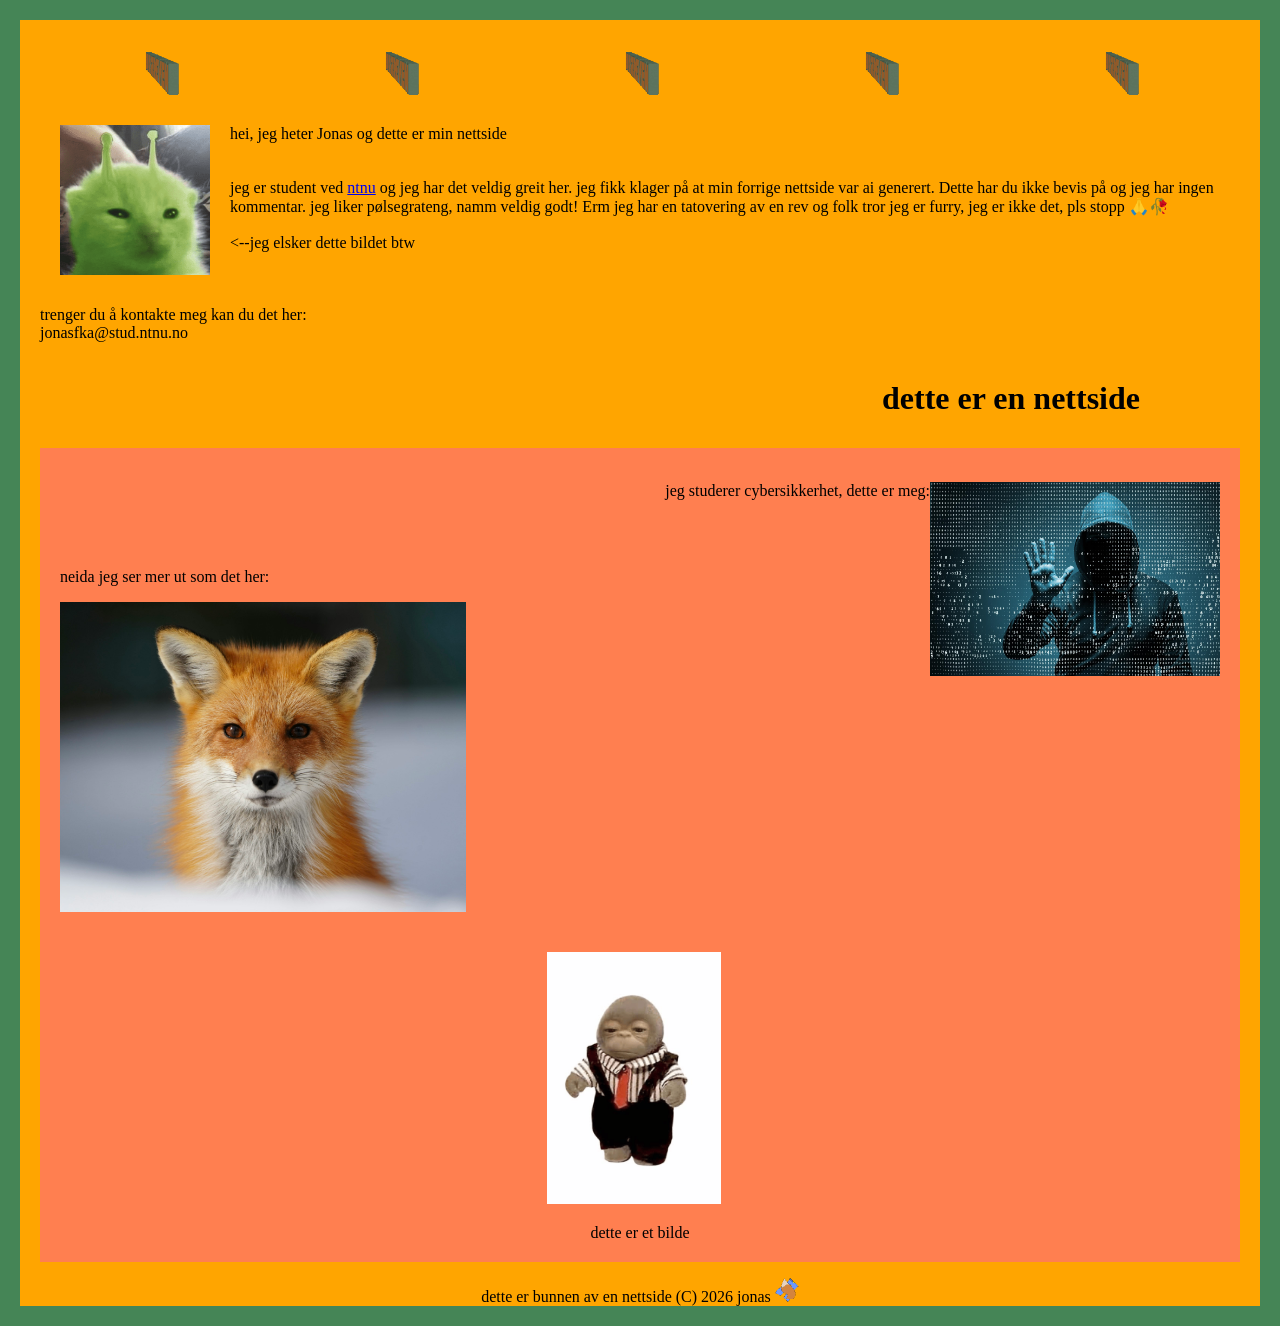
==== index.html @ 81158851 "added files" ====
<!DOCTYPE html>
<html>
<head>
<meta charset="UTF-8">
<title>buksereven</title>
<link rel="stylesheet" href="style.css">
<link rel="icon" type="image/x-icon" href="images/favicon.ico">
</head>

<body style="background-color:rgb(69, 133, 86)">
	<div class="bar">
		<br>
  		<img class="logo" src="images/buksereven.gif"><img class="logo" src="images/buksereven.gif"><img class="logo" src="images/buksereven.gif"><img class="logo" src="images/buksereven.gif"><img class="logo" src="images/buksereven.gif">
		<p>
			<img class="glorp" src="images/glorp.png">
			hei, jeg heter Jonas og dette er min nettside
			<br><br><br>
			jeg er student ved <a href="https://ntnu.no" target="_blank">ntnu</a> og jeg har det veldig greit her. jeg fikk klager på at min forrige nettside var ai generert. Dette har du ikke bevis på og jeg har ingen kommentar.
			jeg liker pølsegrateng, namm veldig godt! Erm jeg har en tatovering av en rev og folk tror jeg er furry, jeg er ikke det, pls stopp 🙏🥀
			<br><br>
			<--jeg elsker dette bildet btw
			<br><br><br><br>
			trenger du å kontakte meg kan du det her:
			<br>
			jonasfka@stud.ntnu.no
			<br>

		</p>
      	<h1 class="detteerennettside">dette er en nettside</h1>
		
		<br><br><br><br><br>

     	   <div class="coral"> 
				<br>
     	       <p class="cyber">jeg studerer cybersikkerhet, dette er meg:
					<img class="hacker" src="images/hacker.jpg">
			   </p>
			   <br><br>
			   <p>neida jeg ser mer ut som det her:</p>
			   <img class="rev" src="images/rev.jpg">
			   <br><br><br>
			   <a href="https://www.youtube.com/watch?v=Wu-hE0InpLw" target="_blank"><img class="ape" src="images/ape.gif"></a>
			   <p class="true">dette er et bilde</p>
			</div>

     	   <p class="bunn">dette er bunnen av en nettside (C) 2026 jonas 
			<img class="icon" src="images/favicon.ico">
		   </p>
	</div>
</body>
</html>
---- style.css ----
.bar {
    background-color: orange;
    max-width: 1200px;
    margin: 20px auto;
    padding: 0 20px;
}

.coral {
    background-color:coral;
    max-width: 1200px;
    margin:0 auto;
    padding: 0 20px;
}

.logo {
    width: 20%;
}

.glorp {
    width: 150px;
    float: left;
    margin: auto 20px;
}

.detteerennettside {
    float: right;
    padding-right: 100px;
}

.cyber {
    text-align: end;
}

.hacker {
    width: 25%;
    float: right;
}

.rev {
    width: 35%;
}

.bunn {
    text-align: center;
}

.icon {
    width: 2%;
}

.ape {
    width: 15%;
    padding-left:42%;
}

.true {
    text-align: center;
    padding-bottom: 20px;
}
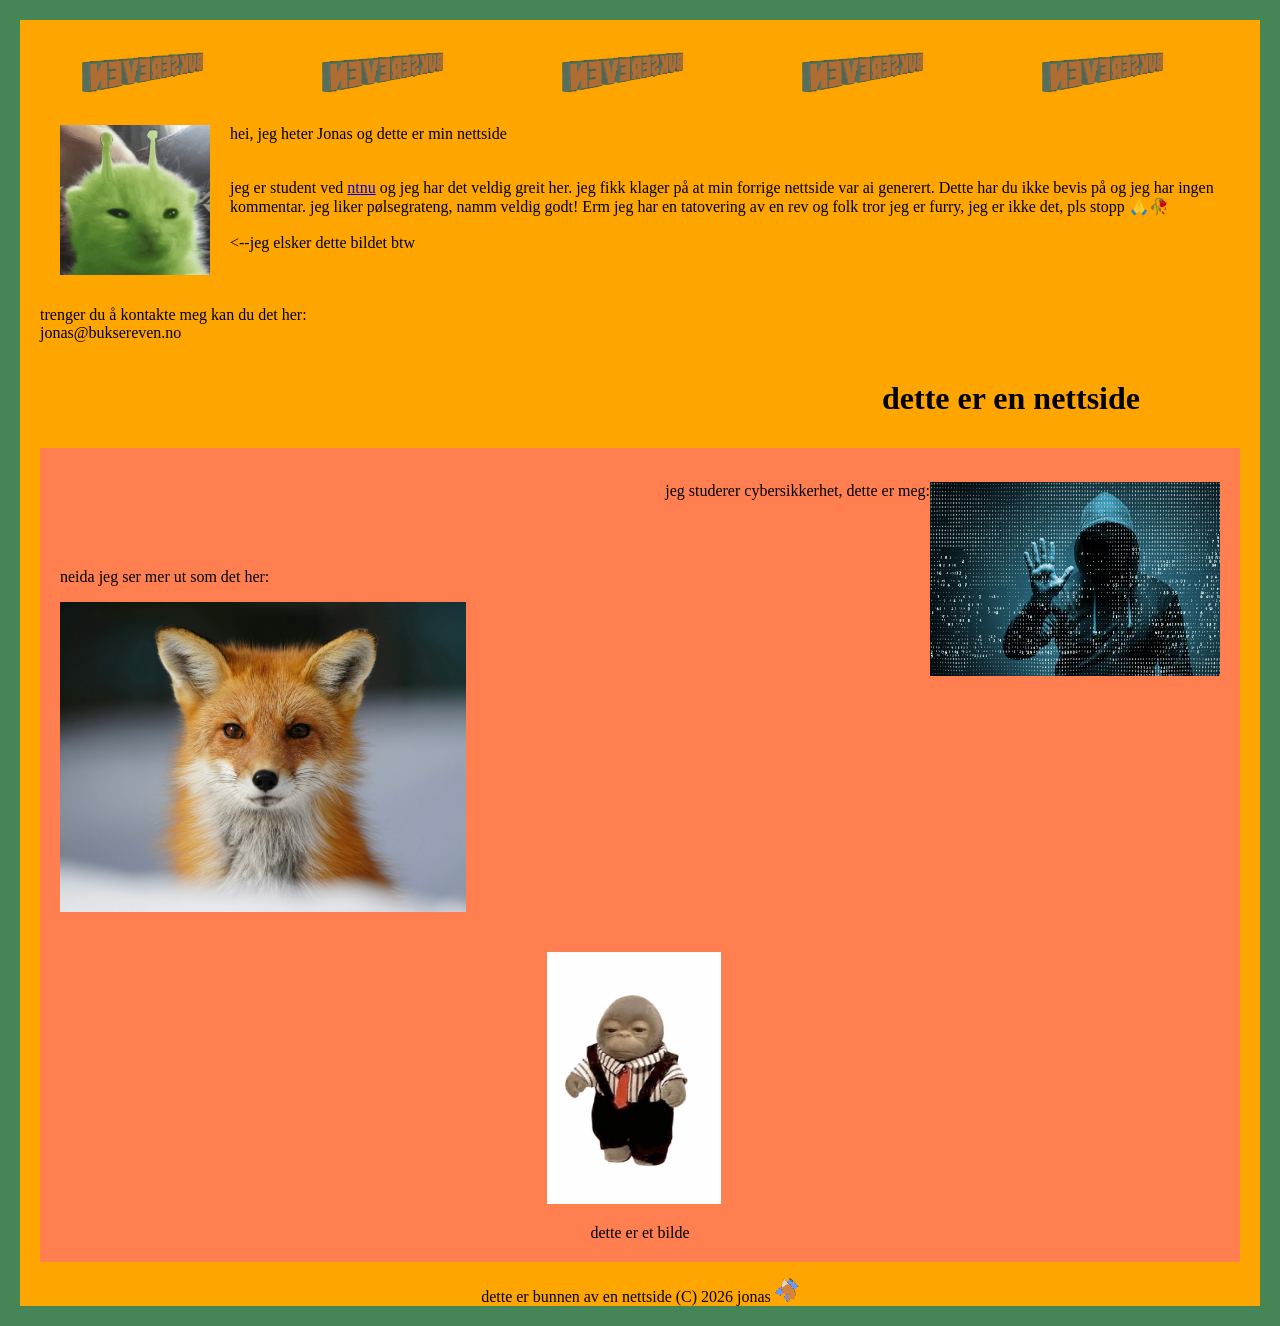
==== commit d06b00a9: "Update index.html endra på kontaktinfo" ====
--- a/index.html
+++ b/index.html
@@ -22,7 +22,7 @@
 			<br><br><br><br>
 			trenger du å kontakte meg kan du det her:
 			<br>
-			jonasfka@stud.ntnu.no
+			jonas@buksereven.no
 			<br>
 
 		</p>
@@ -48,4 +48,4 @@
 		   </p>
 	</div>
 </body>
-</html>+</html>
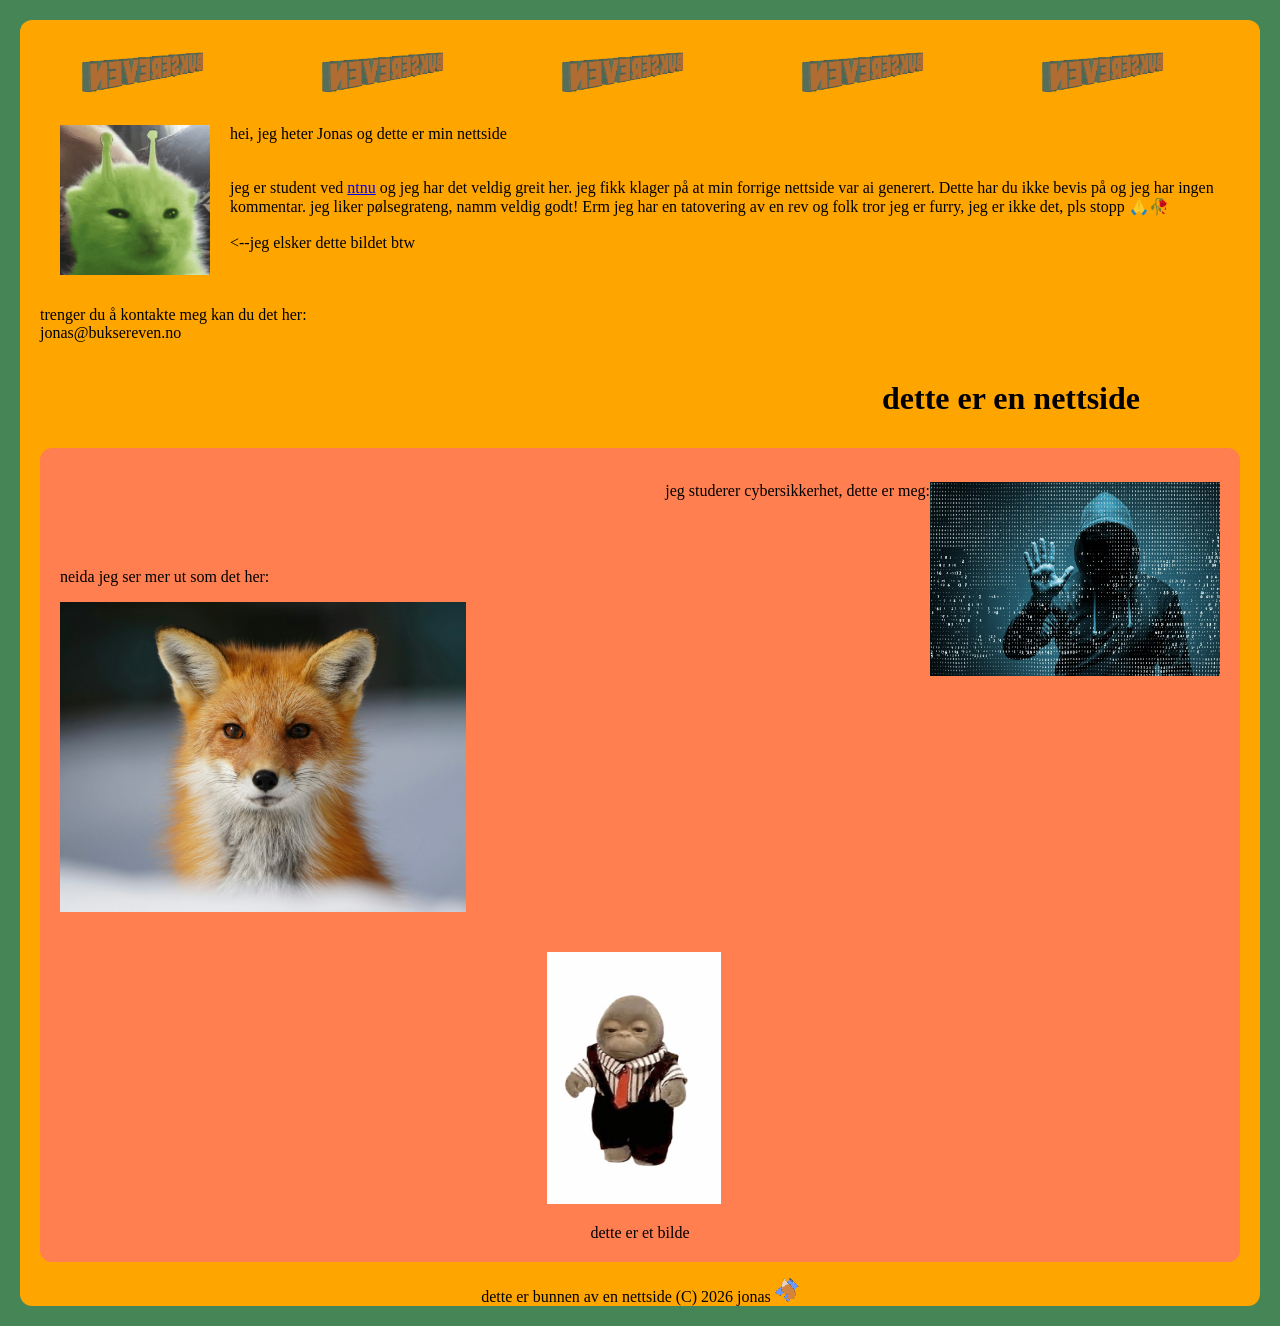
==== commit 492f5bab: "det forrige commit sa bare faktisk, glemte å initiallize filene oopsie" ====
--- a/index.html
+++ b/index.html
@@ -37,7 +37,7 @@
 			   </p>
 			   <br><br>
 			   <p>neida jeg ser mer ut som det her:</p>
-			   <img class="rev" src="images/rev.jpg">
+			   <img class="rev" id="rev" src="images/rev.jpg">
 			   <br><br><br>
 			   <a href="https://www.youtube.com/watch?v=Wu-hE0InpLw" target="_blank"><img class="ape" src="images/ape.gif"></a>
 			   <p class="true">dette er et bilde</p>
@@ -47,5 +47,6 @@
 			<img class="icon" src="images/favicon.ico">
 		   </p>
 	</div>
+	<script src="script.js"></script>
 </body>
 </html>
--- a/style.css
+++ b/style.css
@@ -4,6 +4,7 @@
     max-width: 1200px;
     margin: 20px auto;
     padding: 0 20px;
+    border-radius: 12px;
 }
 
 .coral {
@@ -11,6 +12,7 @@
     max-width: 1200px;
     margin:0 auto;
     padding: 0 20px;
+    border-radius: 12px;
 }
 
 .logo {
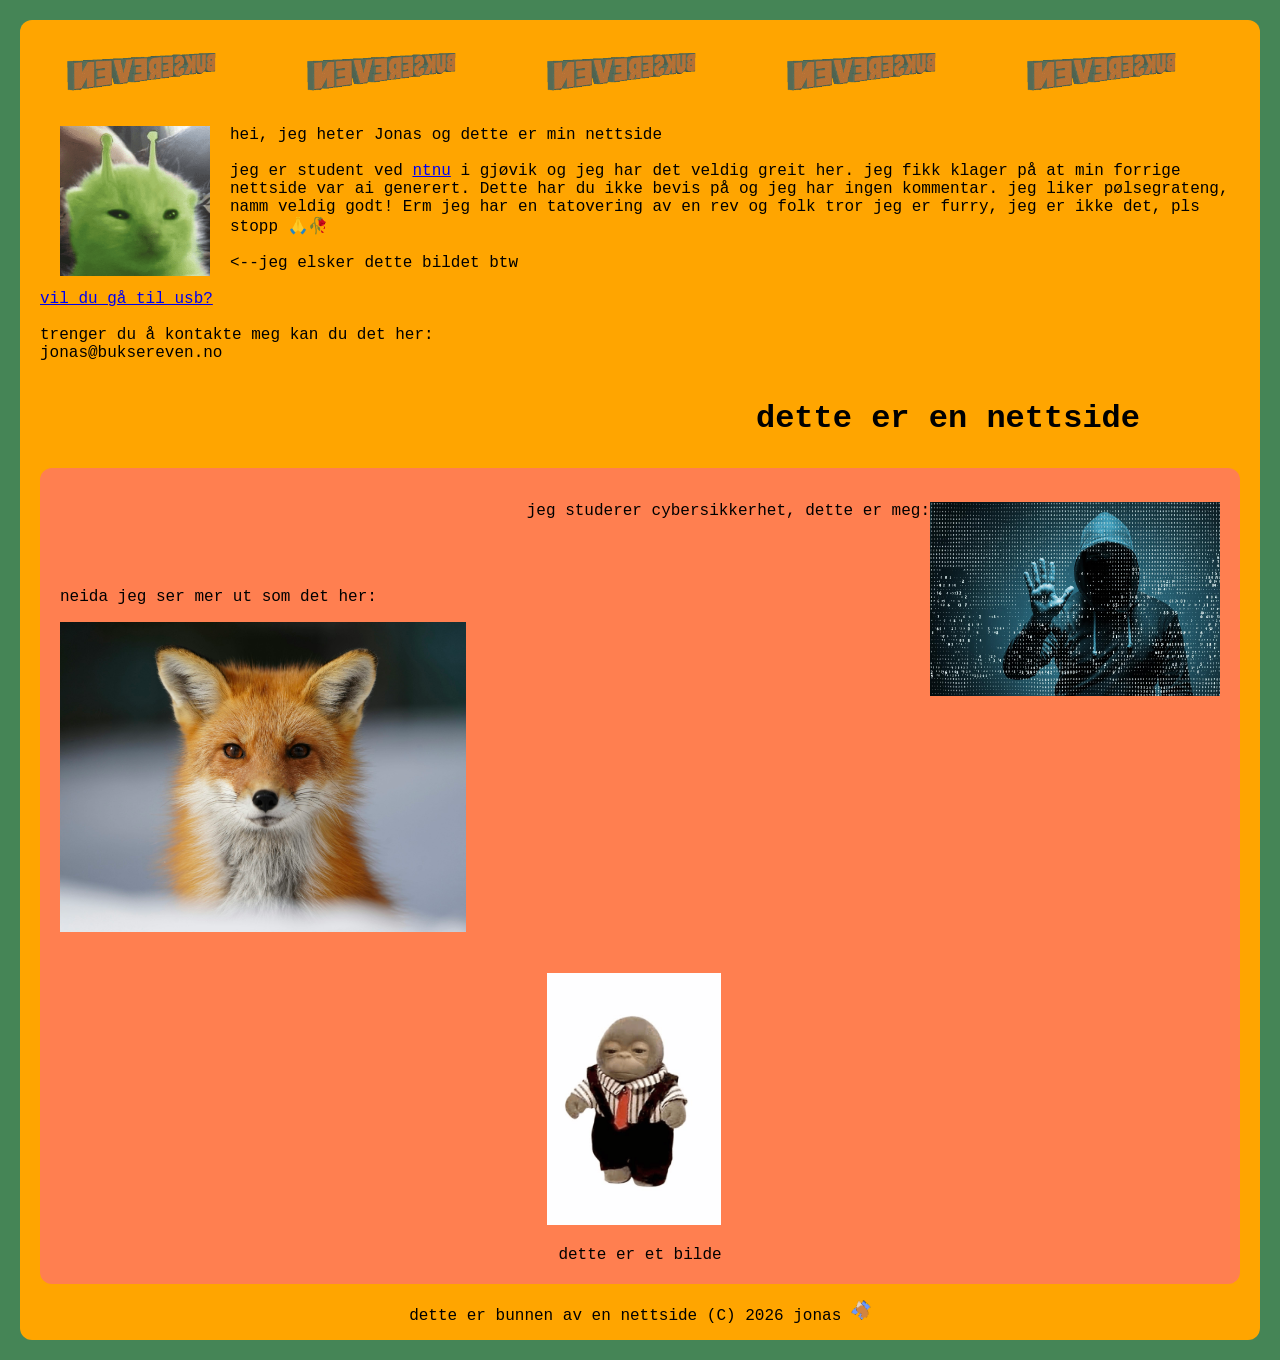
==== commit be7b68fd: "la til en link til /login fra buksereven i tilfelle noen ikke finner den, ingen anelse om hva som sk" ====
--- a/index.html
+++ b/index.html
@@ -1,52 +1,60 @@
 <!DOCTYPE html>
 <html>
+
 <head>
-<meta charset="UTF-8">
-<title>buksereven</title>
-<link rel="stylesheet" href="style.css">
-<link rel="icon" type="image/x-icon" href="images/favicon.ico">
+	<meta charset="UTF-8">
+	<title>buksereven</title>
+	<link rel="stylesheet" href="style.css">
+	<link rel="icon" type="image/x-icon" href="images/favicon.ico">
 </head>
 
 <body style="background-color:rgb(69, 133, 86)">
 	<div class="bar">
 		<br>
-  		<img class="logo" src="images/buksereven.gif"><img class="logo" src="images/buksereven.gif"><img class="logo" src="images/buksereven.gif"><img class="logo" src="images/buksereven.gif"><img class="logo" src="images/buksereven.gif">
+		<img class="logo" src="images/buksereven.gif"><img class="logo" src="images/buksereven.gif"><img class="logo"
+			src="images/buksereven.gif"><img class="logo" src="images/buksereven.gif"><img class="logo"
+			src="images/buksereven.gif">
 		<p>
 			<img class="glorp" src="images/glorp.png">
 			hei, jeg heter Jonas og dette er min nettside
-			<br><br><br>
-			jeg er student ved <a href="https://ntnu.no" target="_blank">ntnu</a> og jeg har det veldig greit her. jeg fikk klager på at min forrige nettside var ai generert. Dette har du ikke bevis på og jeg har ingen kommentar.
-			jeg liker pølsegrateng, namm veldig godt! Erm jeg har en tatovering av en rev og folk tror jeg er furry, jeg er ikke det, pls stopp 🙏🥀
 			<br><br>
-			<--jeg elsker dette bildet btw
-			<br><br><br><br>
-			trenger du å kontakte meg kan du det her:
-			<br>
-			jonas@buksereven.no
-			<br>
+			jeg er student ved <a href="https://ntnu.no" target="_blank">ntnu</a> i gjøvik og jeg har det veldig greit her. jeg
+			fikk klager på at min forrige nettside var ai generert. Dette har du ikke bevis på og jeg har ingen
+			kommentar.
+			jeg liker pølsegrateng, namm veldig godt! Erm jeg har en tatovering av en rev og folk tror jeg er furry, jeg
+			er ikke det, pls stopp 🙏🥀
+			<br><br>
+			<--jeg elsker dette bildet btw <br><br>
+			<a href="https://www.buksereven.no/login">vil du gå til usb?</a><br><br>
+				trenger du å kontakte meg kan du det her:
+				<br>
+				jonas@buksereven.no
+				<br>
 
 		</p>
-      	<h1 class="detteerennettside">dette er en nettside</h1>
-		
+		<h1 class="detteerennettside">dette er en nettside</h1>
+
 		<br><br><br><br><br>
 
-     	   <div class="coral"> 
-				<br>
-     	       <p class="cyber">jeg studerer cybersikkerhet, dette er meg:
-					<img class="hacker" src="images/hacker.jpg">
-			   </p>
-			   <br><br>
-			   <p>neida jeg ser mer ut som det her:</p>
-			   <img class="rev" id="rev" src="images/rev.jpg">
-			   <br><br><br>
-			   <a href="https://www.youtube.com/watch?v=Wu-hE0InpLw" target="_blank"><img class="ape" src="images/ape.gif"></a>
-			   <p class="true">dette er et bilde</p>
-			</div>
+		<div class="coral">
+			<br>
+			<p class="cyber">jeg studerer cybersikkerhet, dette er meg:
+				<img class="hacker" src="images/hacker.jpg">
+			</p>
+			<br><br>
+			<p>neida jeg ser mer ut som det her:</p>
+			<img class="rev" id="rev" src="images/rev.jpg">
+			<br><br><br>
+			<a href="https://www.youtube.com/watch?v=Wu-hE0InpLw" target="_blank"><img class="ape"
+					src="images/ape.gif"></a>
+			<p class="true">dette er et bilde</p>
+		</div>
 
-     	   <p class="bunn">dette er bunnen av en nettside (C) 2026 jonas 
+		<p class="bunn">dette er bunnen av en nettside (C) 2026 jonas
 			<img class="icon" src="images/favicon.ico">
-		   </p>
+		</p>
 	</div>
 	<script src="script.js"></script>
 </body>
-</html>
+
+</html>
--- a/style.css
+++ b/style.css
@@ -1,3 +1,6 @@
+* {
+    font-family:'Courier New', Courier, monospace;
+}
 
 .bar {
     background-color: orange;
@@ -45,10 +48,11 @@
 
 .bunn {
     text-align: center;
+    padding-bottom: 15px;
 }
 
 .icon {
-    width: 2%;
+    width: 20px;
 }
 
 .ape {
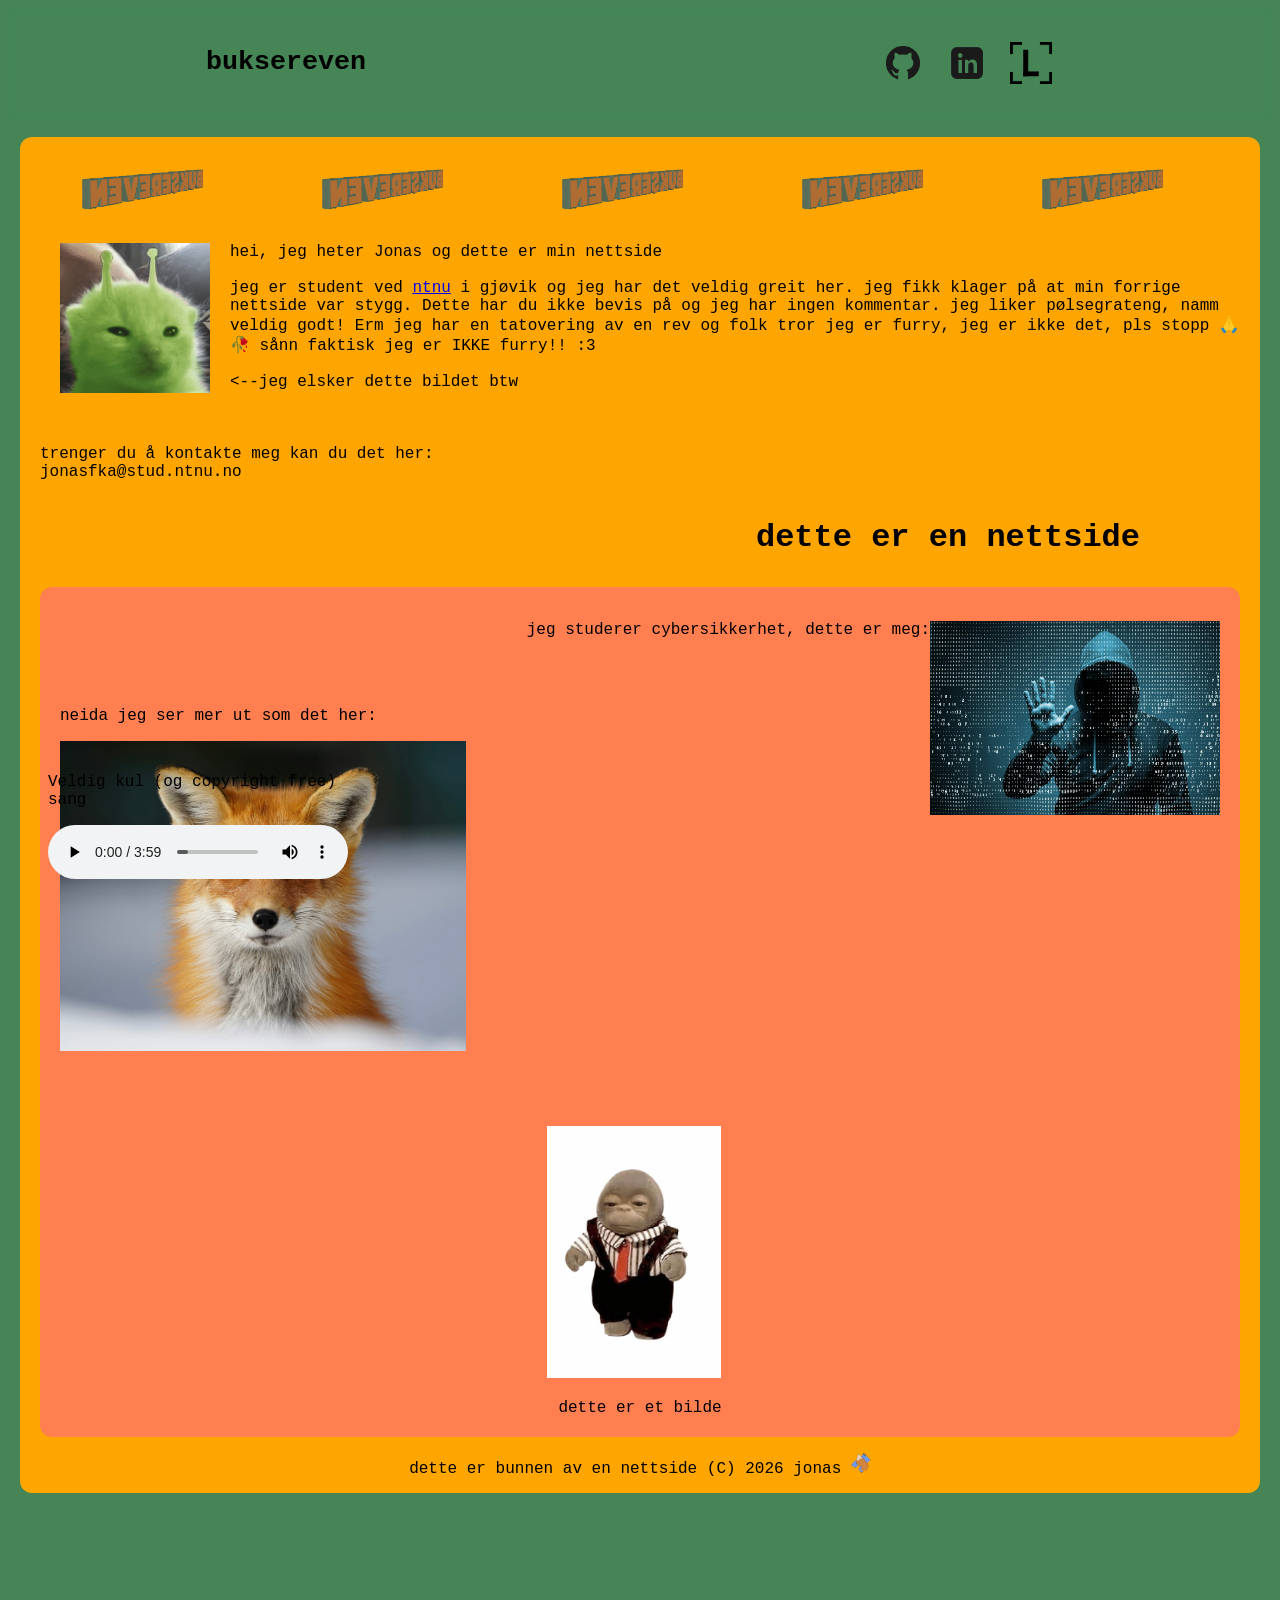
==== commit 3ccb114e: "la til navbar, endret på hvor det linker til /login og la til musikk" ====
--- a/index.html
+++ b/index.html
@@ -9,6 +9,14 @@
 </head>
 
 <body style="background-color:rgb(69, 133, 86)">
+	<div class="topbar">
+		<p class="toptext">buksereven</p>
+		<ul class="topsm">
+			<li><a href="https://www.github.com" target="_blank"><img id="icon" src="images/github.png"></a></li>
+			<li><a href="https://www.linkedin.com" target="_blank"><img id="icon" src="images/linkedin.png"></a></li>
+			<li><a href="https://www.buksereven.no/login" target="_blank"><img id="icon" src="images/login.png"></a></li>
+		</ul>
+	</div>
 	<div class="bar">
 		<br>
 		<img class="logo" src="images/buksereven.gif"><img class="logo" src="images/buksereven.gif"><img class="logo"
@@ -19,16 +27,16 @@
 			hei, jeg heter Jonas og dette er min nettside
 			<br><br>
 			jeg er student ved <a href="https://ntnu.no" target="_blank">ntnu</a> i gjøvik og jeg har det veldig greit her. jeg
-			fikk klager på at min forrige nettside var ai generert. Dette har du ikke bevis på og jeg har ingen
+			fikk klager på at min forrige nettside var stygg. Dette har du ikke bevis på og jeg har ingen
 			kommentar.
 			jeg liker pølsegrateng, namm veldig godt! Erm jeg har en tatovering av en rev og folk tror jeg er furry, jeg
-			er ikke det, pls stopp 🙏🥀
+			er ikke det, pls stopp 🙏🥀 sånn faktisk jeg er IKKE furry</a>!! :3
 			<br><br>
 			<--jeg elsker dette bildet btw <br><br>
-			<a href="https://www.buksereven.no/login">vil du gå til usb?</a><br><br>
+			<br><br>
 				trenger du å kontakte meg kan du det her:
 				<br>
-				jonas@buksereven.no
+				jonasfka@stud.ntnu.no
 				<br>
 
 		</p>
@@ -44,6 +52,7 @@
 			<br><br>
 			<p>neida jeg ser mer ut som det her:</p>
 			<img class="rev" id="rev" src="images/rev.jpg">
+			<p id="revtext"></p>
 			<br><br><br>
 			<a href="https://www.youtube.com/watch?v=Wu-hE0InpLw" target="_blank"><img class="ape"
 					src="images/ape.gif"></a>
@@ -54,6 +63,16 @@
 			<img class="icon" src="images/favicon.ico">
 		</p>
 	</div>
+
+	<div id="bottom">
+		<ul id="gaavekkframeg">
+		<li><p>Veldig kul (og copyright free)<br> sang</p></li>
+		<li><audio controls>
+			<source src="images/music.mp3" type="audio/mpeg">
+		</audio></li>
+		</ul>
+	</div>
+
 	<script src="script.js"></script>
 </body>
 
--- a/style.css
+++ b/style.css
@@ -1,5 +1,31 @@
 * {
     font-family:'Courier New', Courier, monospace;
+}
+
+.topbar {
+    padding: 12px;
+    top: 0;
+    position: sticky;
+    display: flex;
+    backdrop-filter: blur(2px);
+    justify-content: space-between;
+}   
+
+.topsm  {
+    list-style-type: none;
+    display: flex;
+    padding-right: 15%
+}
+
+#icon {
+    width: 65%;
+    padding-top: 10%;
+}
+
+.toptext {
+    padding-left: 15%;
+    font-size: 20pt;
+    font-weight: bold;
 }
 
 .bar {
@@ -63,4 +89,15 @@
 .true {
     text-align: center;
     padding-bottom: 20px;
+}
+
+#bottom {
+    position: sticky;
+    display: flex;
+    bottom: 0;
+    width: 75%;
+}
+
+#gaavekkframeg {
+    list-style-type: none;
 }
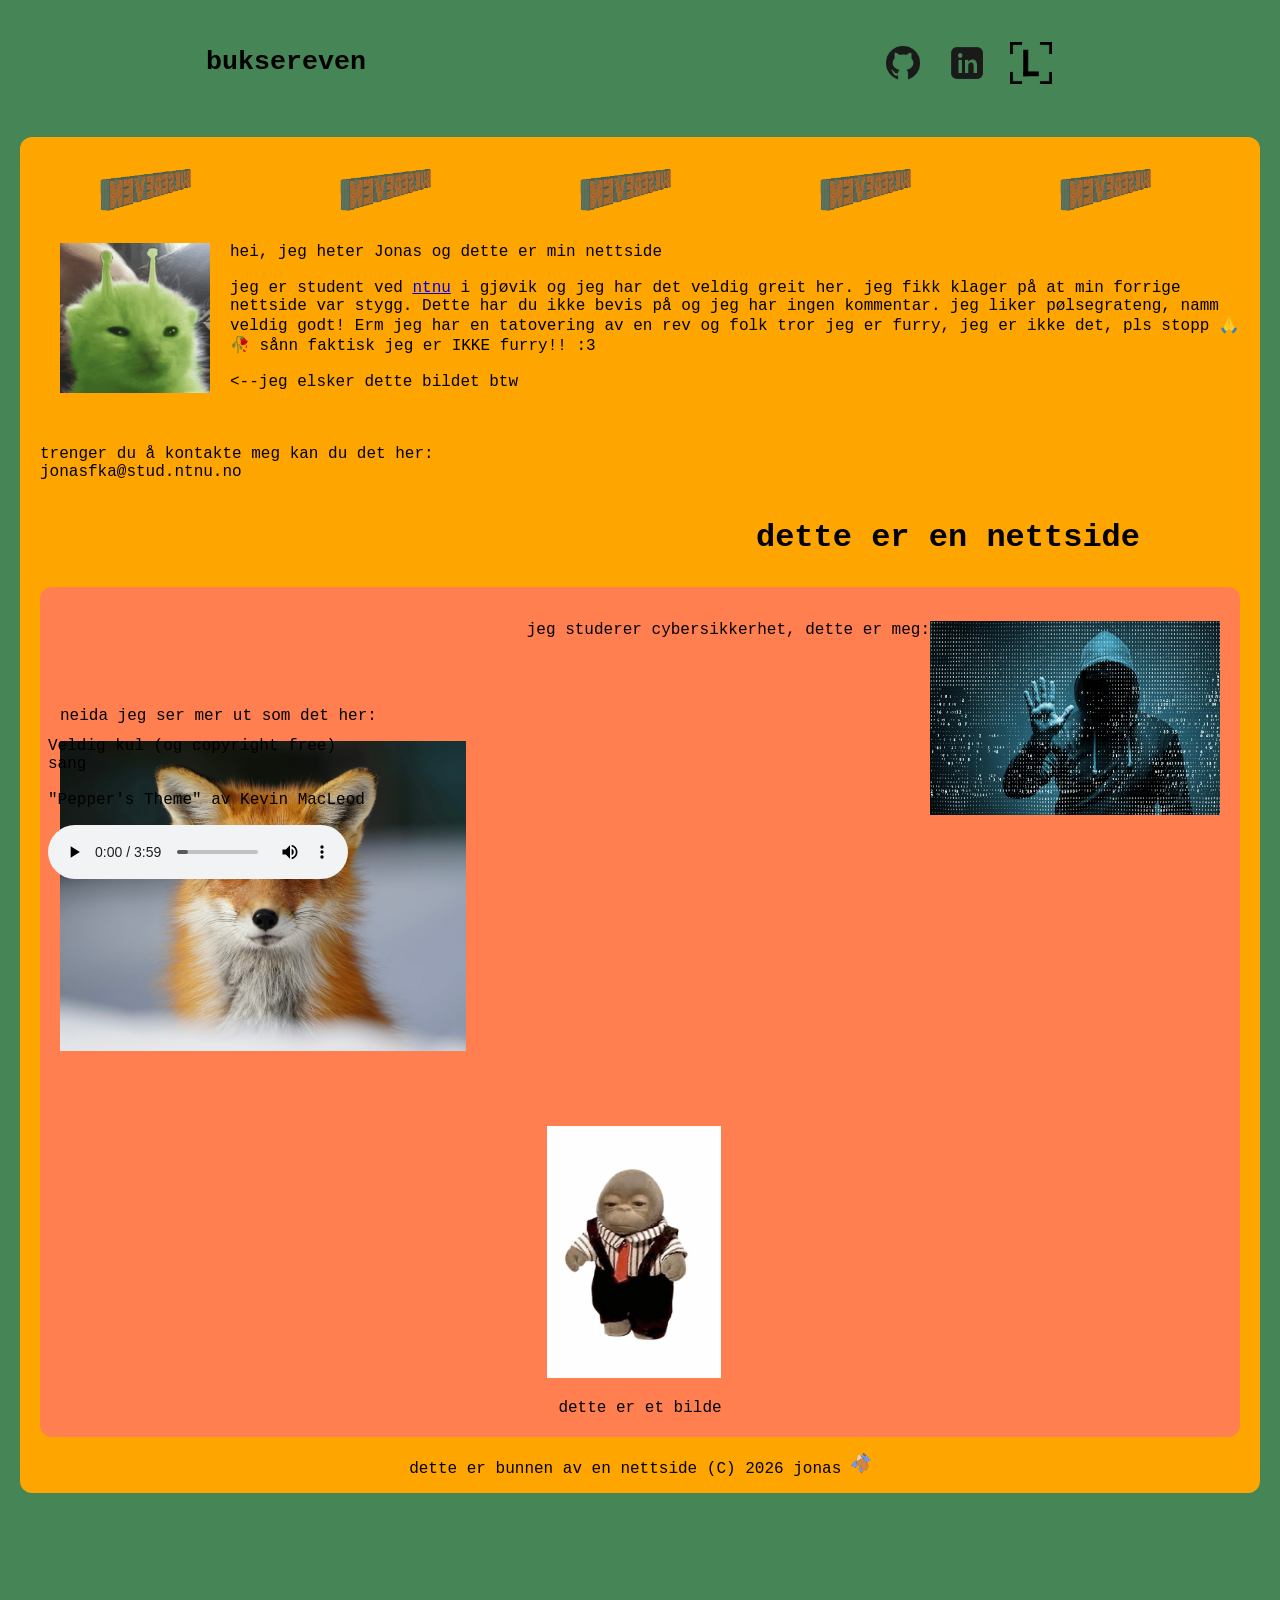
==== commit 22f635f9: "gjorde nettsiden tilregnelig med creative commons reglene, oops" ====
--- a/index.html
+++ b/index.html
@@ -66,7 +66,7 @@
 
 	<div id="bottom">
 		<ul id="gaavekkframeg">
-		<li><p>Veldig kul (og copyright free)<br> sang</p></li>
+		<li><p>Veldig kul (og copyright free)<br> sang <br>  <br> "Pepper's Theme" av Kevin MacLeod</p></li>
 		<li><audio controls>
 			<source src="images/music.mp3" type="audio/mpeg">
 		</audio></li>
